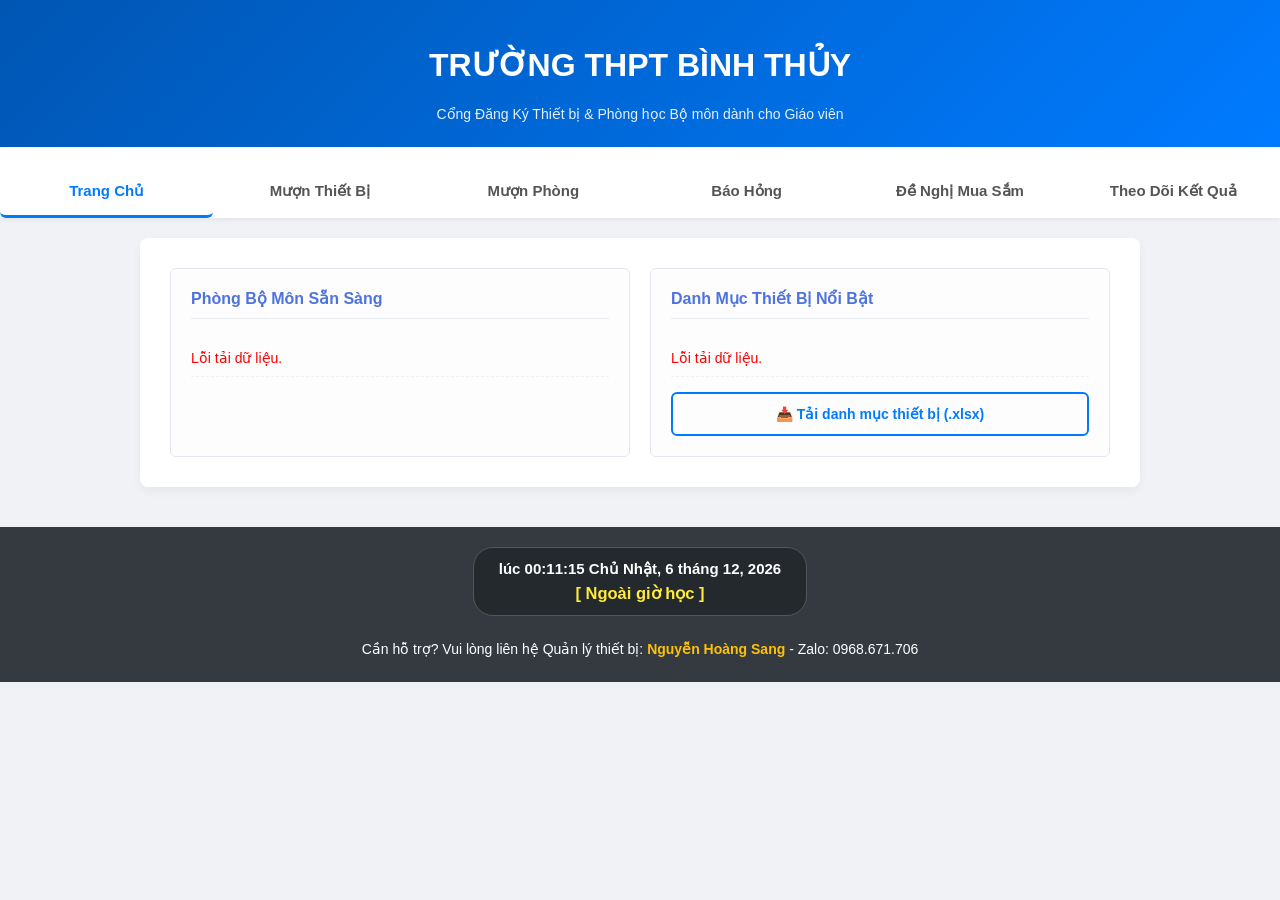
==== Admin.html @ 9c4004c9 "Update Admin.html" ====
<!DOCTYPE html>
<html lang="vi">
<head>
  <meta charset="UTF-8">
  <meta name="viewport" content="width=device-width, initial-scale=1.0">
  <title>Admin - Quản lý Thiết bị THPT Bình Thủy</title>
  <link rel="stylesheet" href="style.css">
  <script>
    if(prompt("Vui lòng nhập mã bảo mật Quản trị viên:") !== "123456") {
        alert("Sai mật khẩu! Đang chuyển hướng về trang Giáo viên...");
        window.location.href = "index.html";
    }
  </script>
</head>
<body style="background-color: #e9ecef;">
  <header class="school-header" style="background: linear-gradient(135deg, #343a40, #1d2124);">
    <h1>TRƯỜNG TRUNG HỌC PHỔ THÔNG BÌNH THỦY</h1>
    <h2>BẢNG ĐIỀU KHIỂN QUẢN TRỊ VIÊN</h2>
    <p>Hệ thống Quản lý Thiết bị & Phòng học - Admin: Nguyễn Hoàng Sang</p>
  </header>

  <nav class="tab-navigation">
    <button class="tab-btn active" onclick="chuyenTab(event, 'trang-chu')">Trang Chủ</button>
    <button class="tab-btn" onclick="chuyenTab(event, 'muon-tb')">Mượn TB</button>
    <button class="tab-btn" onclick="chuyenTab(event, 'muon-phong')">Mượn Phòng</button>
    <button class="tab-btn" onclick="chuyenTab(event, 'bao-hong')">Báo Hỏng</button>
    <button class="tab-btn" onclick="chuyenTab(event, 'mua-sam')">Mua Sắm</button>
    <button class="tab-btn" style="color: #dc3545; font-weight: bold;" onclick="chuyenTab(event, 'ket-qua')">Duyệt Yêu Cầu</button>
    <button class="tab-btn" style="color: #dc3545; font-weight: bold;" onclick="chuyenTab(event, 'quan-ly-kho')">Mở CSDL</button>
  </nav>

  <main class="container" id="admin-panel">
    <div id="trang-chu" class="tab-content active">
      <div class="status-card" style="border-left: 5px solid #ffc107; margin-bottom: 20px; background-color: #fffbeb;">
        <h4 style="color: #d39e00; border-bottom-color: #ffe8a1;">🔔 TỔNG ĐÀI THÔNG BÁO & NHẮC VIỆC</h4>
        <ul id="danh-sach-nhac-viec"><li>Đang tải thông báo...</li></ul>
      </div>
      <div class="dashboard-row">
        <div class="status-card">
          <h4>Phòng Bộ Môn Sẵn Sàng</h4>
          <ul id="danh-sach-phong"><li>Đang đồng bộ dữ liệu...</li></ul>
        </div>
        <div class="status-card">
          <h4>Danh Mục Thiết Bị Nổi Bật</h4>
          <ul id="danh-sach-tb"><li>Đang đồng bộ dữ liệu...</li></ul>
          <div style="display: flex; gap: 10px; margin-top: 15px;">
              <button class="btn-outline" style="flex: 1; margin-top: 0;" onclick="taiDanhMucThietBi()">📥 Tải file .xlsx</button>
              <button class="btn-orange" style="flex: 1; margin-top: 0;" onclick="moTrangTinh()">⚙️ Mở CSDL Gốc</button>
          </div>
        </div>
      </div>
    </div>

     <!-- Tab 2: Mượn TB NÂNG CẤP BỔ SUNG NGÀY TRẢ & BÀI HỌC -->
    <div id="muon-tb" class="tab-content">
      <h3>ĐĂNG KÝ MƯỢN THIẾT BỊ DẠY HỌC</h3>
      <form id="formMuonTB" class="app-form">
        <label>Tên Giáo viên mượn:</label>
        <input type="text" id="gvThietBi" required placeholder="Họ và tên giáo viên">
        
        <label>Tìm & Chọn Thiết bị (Có thể chọn nhiều):</label>
        <div style="display: flex; gap: 5px;">
            <input list="dataTB" id="inputTimTB" placeholder="Gõ tên hoặc mã TB để tìm..." style="flex: 1; margin-top: 0;">
            <datalist id="dataTB"></datalist>
            <button type="button" class="btn-outline" style="margin-top: 0; padding: 12px; width: 80px;" onclick="themThietBiVaoDanhSach()">Thêm</button>
        </div>
        <div id="boxDanhSachTB" style="background: #f8f9fa; border: 1px solid #ccc; padding: 10px; min-height: 45px; margin-top: 10px; border-radius: 6px;">
            <em style="color: #888; font-size: 13px;">Chưa chọn thiết bị nào...</em>
        </div>
        <input type="hidden" id="maTB" required>
        
        <label>Bài học / Nội dung thực hành:</label>
        <input type="text" id="baiHocTB" required placeholder="Ví dụ: Bài 12 - Lực ma sát">
        
        <div style="display: flex; gap: 10px;">
            <div style="flex: 1;">
                <label>Ngày mượn:</label>
                <input type="date" id="ngayMuonTB" required>
            </div>
            <div style="flex: 1;">
                <label>Ngày trả (Dự kiến):</label>
                <input type="date" id="ngayTraTB" required>
            </div>
        </div>
        
        <button type="button" onclick="guiYeuCau('muonThietBi')">Xác Nhận Mượn</button>
      </form>
    </div>

    <!-- Tab 3: Mượn Phòng NÂNG CẤP BỔ SUNG BÀI DẠY -->
    <div id="muon-phong" class="tab-content">
      <h3>ĐĂNG KÝ SỬ DỤNG PHÒNG BỘ MÔN</h3>
      <form id="formMuonPhong" class="app-form">
        <label>Tên Giáo viên sử dụng:</label>
        <input type="text" id="gvPhong" required placeholder="Họ và tên giáo viên">
        
        <label>Phòng chức năng:</label>
        <select id="maPhong" required><option value="">-- Đang tải danh sách phòng... --</option></select>
        
        <label>Bài dạy / Nội dung thực hành:</label>
        <input type="text" id="baiDayPhong" required placeholder="Ví dụ: Thực hành Hóa học 10">
        
        <label>Ngày đăng ký dùng:</label>
        <input type="date" id="ngayDatPhong" required>
        
        <label>Buổi học:</label>
        <select id="buoiHoc"><option value="Sáng">Buổi Sáng</option><option value="Chiều">Buổi Chiều</option></select>
        
        <label>Tiết học trong ngày:</label>
        <input type="text" id="tietHoc" required placeholder="Ví dụ: 1-2 hoặc 4">
        
        <button type="button" class="btn-orange" onclick="guiYeuCau('datPhong')">Xác Nhận Đặt Phòng</button>
      </form>
    </div>

    <!-- Tab 4: Báo Hỏng NÂNG CẤP -->
    <div id="bao-hong" class="tab-content">
      <h3>BÁO CÁO SỰ CỐ THIẾT BỊ / PHÒNG HỌC</h3>
      <form id="formBaoHong" class="app-form">
        <label>Vị trí / Mã thiết bị hỏng (Có thể ghi nhiều):</label>
        <textarea id="viTriSuCo" required placeholder="Ghi mỗi thiết bị một dòng...&#10;Ví dụ:&#10;- Máy tính số 12&#10;- Kính hiển vi bàn 3" rows="3"></textarea>
        <label>Chi tiết tình trạng lỗi (Tương ứng):</label>
        <textarea id="moTaSuCo" required placeholder="- Máy 12: Không lên nguồn&#10;- Kính hiển vi: Bể ống kính" rows="3"></textarea>
        <div style="display: flex; gap: 10px;">
            <button type="button" class="btn-red" style="flex: 1;" onclick="guiYeuCau('baoHong')">Gửi Lên Hệ Thống</button>
            <button type="button" style="flex: 1; background-color: #17a2b8;" onclick="xuatFileWord('baoHong')">📄 Xuất & In Phiếu</button>
        </div>
      </form>
    </div>

    <!-- Tab 5: Mua Sắm NÂNG CẤP -->
    <div id="mua-sam" class="tab-content">
      <h3>ĐỀ XUẤT MUA SẮM VẬT TƯ THIẾT BỊ</h3>
      <form id="formMuaSam" class="app-form">
        <label>Danh sách thiết bị đề xuất mua (Kèm số lượng):</label>
        <textarea id="tenTBMuaSam" required placeholder="Có thể đề xuất nhiều món cùng lúc:&#10;1. Hóa chất NaCl - 2 lọ&#10;2. Ống nghiệm - 10 cái" rows="4"></textarea>
        <input type="hidden" id="soLuongMuaSam" value="Nhiều món (Đã xem chi tiết)">
        <label>Lý do mua sắm chung:</label>
        <textarea id="lyDoMuaSam" required placeholder="Phục vụ bài thực hành nào, khối mấy..." rows="2"></textarea>
        <div style="display: flex; gap: 10px;">
            <button type="button" class="btn-green" style="flex: 1;" onclick="guiYeuCau('muaSam')">Gửi Lên Hệ Thống</button>
            <button type="button" style="flex: 1; background-color: #17a2b8;" onclick="xuatFileWord('muaSam')">📄 Xuất & In Phiếu</button>
        </div>
      </form>
    </div>

    <!-- Tab 6: Duyệt Yêu Cầu -->
    <div id="ket-qua" class="tab-content">
      <h3 style="color: #dc3545;">DANH SÁCH YÊU CẦU CHỜ DUYỆT</h3>
      <div class="table-container">
        <table class="data-table">
          <thead><tr><th>ID</th><th>Giáo Viên</th><th>Loại Yêu Cầu</th><th>Chi Tiết</th><th>Trạng Thái</th><th>Thao Tác</th></tr></thead>
          <tbody id="table-ket-qua-dang-ky"></tbody>
        </table>
      </div>
    </div>

    <!-- Tab 7: Quản lý kho nhanh -->
    <div id="quan-ly-kho" class="tab-content">
      <h3>QUẢN LÝ DỮ LIỆU GỐC (GOOGLE SHEETS)</h3>
      <p>Cập nhật số lượng thiết bị tồn kho hoặc thay đổi trạng thái phòng học tại đây.</p>
      <button class="btn-orange" style="width: auto; padding: 12px 25px;" onclick="moTrangTinh()">Mở CSDL Google Sheets</button>
    </div>
  </main>
  
  <footer class="app-footer">
    <div id="real-time-clock">Đang tải thời gian...</div><p>Trang quản trị nội bộ.</p>
  </footer>
  <script src="script.js"></script>
</body>
</html>
---- style.css ----
body { font-family: 'Segoe UI', Tahoma, Geneva, Verdana, sans-serif; background-color: #f0f2f5; margin: 0; color: #333; }
.container { max-width: 1000px; margin: 20px auto; padding: 0 15px; }

.school-header { background: linear-gradient(135deg, #0056b3, #007bff); color: white; text-align: center; padding: 25px 10px; box-shadow: 0 4px 6px rgba(0,0,0,0.1); }
.school-header h2 { margin: 0; font-size: 26px; }
.school-header h2 { margin: 0; font-size: 20px; }
.school-header p { margin: 5px 0 0; font-size: 14px; opacity: 0.9; }

.tab-navigation { display: flex; justify-content: center; background-color: #fff; box-shadow: 0 2px 4px rgba(0,0,0,0.05); overflow-x: auto; }
.tab-btn { background: none; border: none; padding: 15px 20px; font-size: 15px; color: #555; cursor: pointer; border-bottom: 3px solid transparent; transition: all 0.3s; white-space: nowrap; }
.tab-btn:hover { color: #007bff; background-color: #f8f9fa; }
.tab-btn.active { color: #007bff; border-bottom: 3px solid #007bff; font-weight: bold; }

.tab-content { display: none; background: white; padding: 30px; border-radius: 8px; box-shadow: 0 4px 10px rgba(0,0,0,0.05); margin-top: 15px; }
.tab-content.active { display: block; }

.app-form { max-width: 500px; margin: 0 auto; }
label { display: block; margin-top: 15px; font-weight: 600; font-size: 14px; }
input, select, textarea, button { width: 100%; padding: 12px; margin-top: 6px; border: 1px solid #ccc; border-radius: 6px; box-sizing: border-box; font-size: 14px; font-family: inherit; }

button { background-color: #007bff; color: white; border: none; font-weight: bold; cursor: pointer; margin-top: 20px; transition: 0.3s; }
button:hover { background-color: #0056b3; }
.btn-orange { background-color: #fd7e14; }
.btn-orange:hover { background-color: #e06d0b; }
.btn-red { background-color: #dc3545; }
.btn-red:hover { background-color: #bd2130; }
.btn-green { background-color: #28a745; }
.btn-green:hover { background-color: #218838; }
.btn-outline { background-color: transparent; border: 2px solid #007bff; color: #007bff; margin-top: 15px; }
.btn-outline:hover { background-color: #007bff; color: white; }

.dashboard-row { display: grid; grid-template-columns: repeat(auto-fit, minmax(300px, 1fr)); gap: 20px; }
.status-card { background: #fdfdfd; border: 1px solid #e3e6f0; border-radius: 6px; padding: 20px; }
.status-card h4 { margin-top: 0; color: #4e73df; border-bottom: 1px solid #eaecf4; padding-bottom: 10px; }
.status-card ul { list-style: none; padding: 0; margin: 0; }
.status-card li { padding: 10px 0; border-bottom: 1px dashed #f1f1f1; display: flex; align-items: center; font-size: 14px; }

.table-container { width: 100%; overflow-x: auto; margin-top: 15px; }
.data-table { width: 100%; border-collapse: collapse; font-size: 14px; text-align: left; }
.data-table th, .data-table td { padding: 12px 15px; border: 1px solid #dee2e6; }
.data-table th { background-color: #f8f9fa; font-weight: 600; }

.badge { padding: 3px 8px; border-radius: 4px; font-size: 11px; font-weight: bold; color: white; margin-right: 10px; display: inline-block; }
.badge-green { background-color: #28a745; }
.badge-orange { background-color: #fd7e14; }
.badge-red { background-color: #dc3545; }

.action-btn { padding: 6px 10px; font-size: 12px; border: none; border-radius: 4px; cursor: pointer; color: white; margin: 2px; width: auto; margin-top: 0;}
.btn-duyet { background-color: #28a745; }
.btn-tuchoi { background-color: #dc3545; }

.app-footer { background-color: #343a40; color: white; text-align: center; padding: 20px; margin-top: 40px; font-size: 14px; }
.app-footer p { margin: 5px 0; }
.app-footer strong { color: #ffc107; }
#real-time-clock { margin-bottom: 20px; font-size: 15px; font-weight: bold; background: rgba(0, 0, 0, 0.3); border: 1px solid #555; display: inline-block; padding: 10px 25px; border-radius: 20px; line-height: 1.5; color: #fff;}
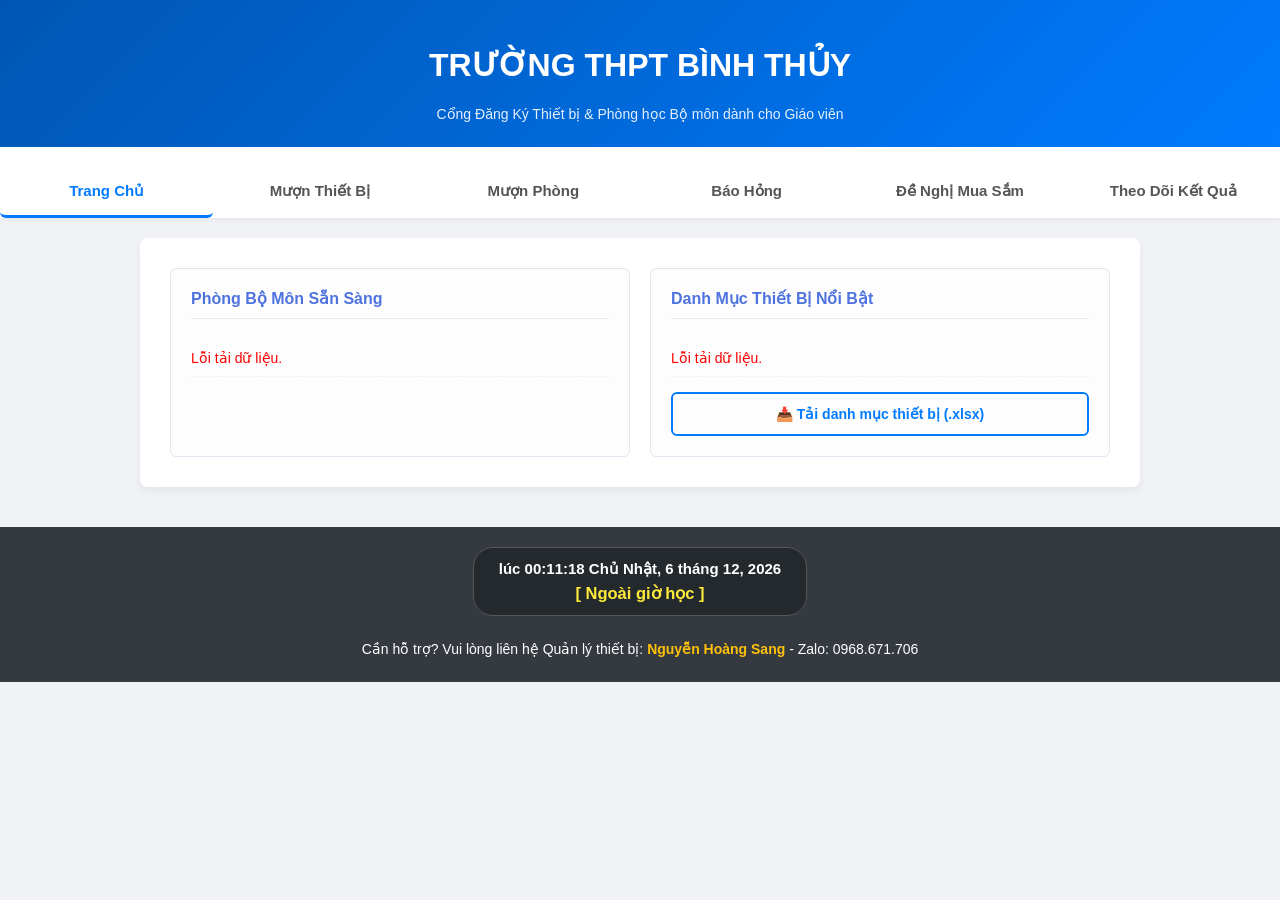
==== commit 5d6269c7: "Update Admin.html" ====
--- a/Admin.html
+++ b/Admin.html
@@ -71,7 +71,8 @@
         
         <label>Bài học / Nội dung thực hành:</label>
         <input type="text" id="baiHocTB" required placeholder="Ví dụ: Bài 12 - Lực ma sát">
-        
+        <label>Lớp dạy:</label>
+        <input type="text" id="lopDayTB" required placeholder="Ví dụ: 10A1, 10A2">
         <div style="display: flex; gap: 10px;">
             <div style="flex: 1;">
                 <label>Ngày mượn:</label>
@@ -99,6 +100,9 @@
         
         <label>Bài dạy / Nội dung thực hành:</label>
         <input type="text" id="baiDayPhong" required placeholder="Ví dụ: Thực hành Hóa học 10">
+        
+        <label>Lớp dạy:</label>
+        <input type="text" id="lopDayPhong" required placeholder="Ví dụ: 11A2">
         
         <label>Ngày đăng ký dùng:</label>
         <input type="date" id="ngayDatPhong" required>
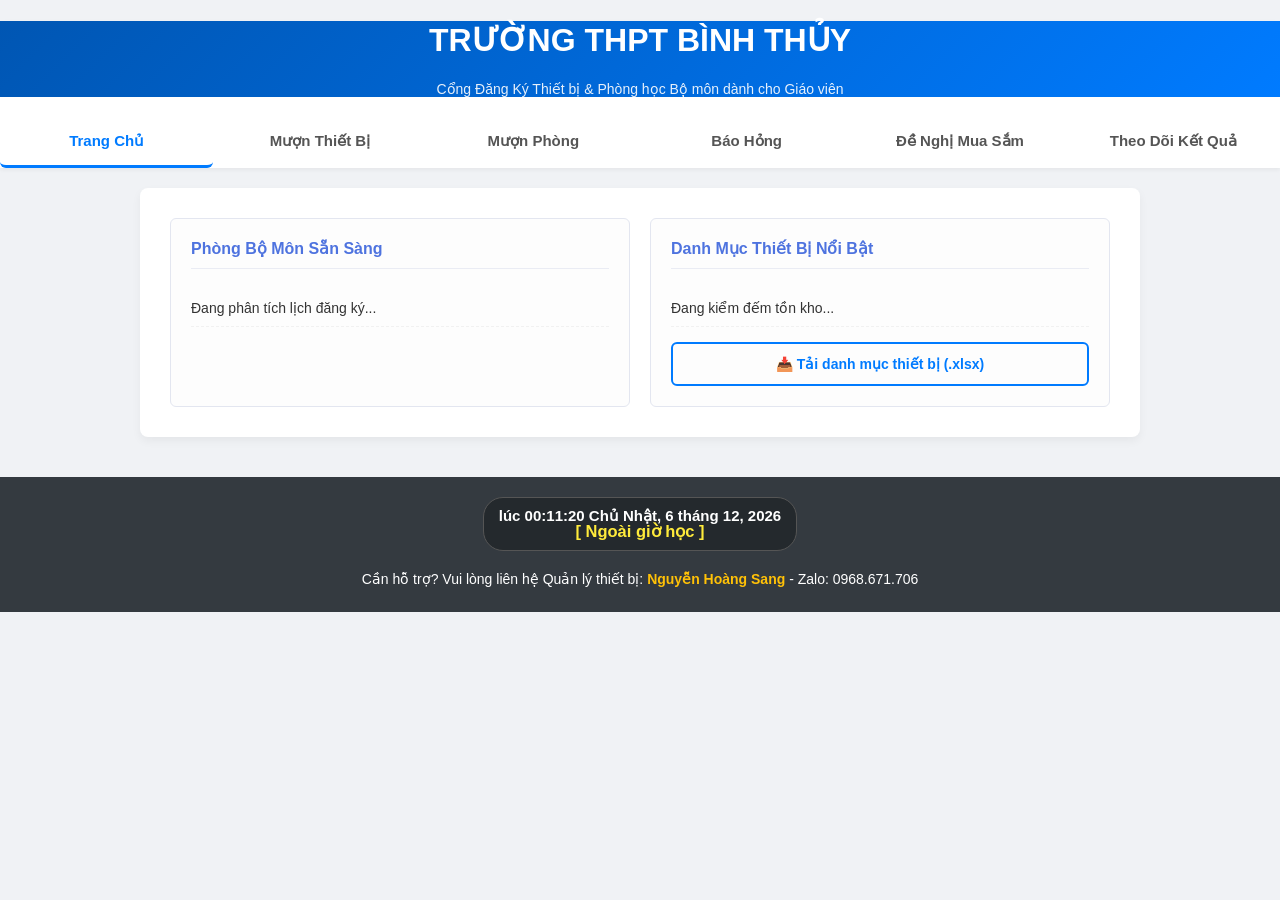
==== commit 1977c360: "Update Admin.html" ====
--- a/Admin.html
+++ b/Admin.html
@@ -14,9 +14,9 @@
 </head>
 <body style="background-color: #e9ecef;">
   <header class="school-header" style="background: linear-gradient(135deg, #343a40, #1d2124);">
-    <h1>TRƯỜNG TRUNG HỌC PHỔ THÔNG BÌNH THỦY</h1>
+    <h1>TRƯỜNG THPT BÌNH THỦY</h1>
     <h2>BẢNG ĐIỀU KHIỂN QUẢN TRỊ VIÊN</h2>
-    <p>Hệ thống Quản lý Thiết bị & Phòng học - Admin: Nguyễn Hoàng Sang</p>
+    <p>Hệ thống Quản lý Thiết bị & Phòng học</p>
   </header>
 
   <nav class="tab-navigation">
@@ -30,11 +30,16 @@
   </nav>
 
   <main class="container" id="admin-panel">
+    
     <div id="trang-chu" class="tab-content active">
+      
       <div class="status-card" style="border-left: 5px solid #ffc107; margin-bottom: 20px; background-color: #fffbeb;">
         <h4 style="color: #d39e00; border-bottom-color: #ffe8a1;">🔔 TỔNG ĐÀI THÔNG BÁO & NHẮC VIỆC</h4>
-        <ul id="danh-sach-nhac-viec"><li>Đang tải thông báo...</li></ul>
+        <ul id="danh-sach-nhac-viec">
+          <li>Đang tải thông báo...</li>
+        </ul>
       </div>
+
       <div class="dashboard-row">
         <div class="status-card">
           <h4>Phòng Bộ Môn Sẵn Sàng</h4>
@@ -51,7 +56,6 @@
       </div>
     </div>
 
-     <!-- Tab 2: Mượn TB NÂNG CẤP BỔ SUNG NGÀY TRẢ & BÀI HỌC -->
     <div id="muon-tb" class="tab-content">
       <h3>ĐĂNG KÝ MƯỢN THIẾT BỊ DẠY HỌC</h3>
       <form id="formMuonTB" class="app-form">
@@ -71,8 +75,10 @@
         
         <label>Bài học / Nội dung thực hành:</label>
         <input type="text" id="baiHocTB" required placeholder="Ví dụ: Bài 12 - Lực ma sát">
+        
         <label>Lớp dạy:</label>
         <input type="text" id="lopDayTB" required placeholder="Ví dụ: 10A1, 10A2">
+        
         <div style="display: flex; gap: 10px;">
             <div style="flex: 1;">
                 <label>Ngày mượn:</label>
@@ -88,7 +94,6 @@
       </form>
     </div>
 
-    <!-- Tab 3: Mượn Phòng NÂNG CẤP BỔ SUNG BÀI DẠY -->
     <div id="muon-phong" class="tab-content">
       <h3>ĐĂNG KÝ SỬ DỤNG PHÒNG BỘ MÔN</h3>
       <form id="formMuonPhong" class="app-form">
@@ -117,7 +122,6 @@
       </form>
     </div>
 
-    <!-- Tab 4: Báo Hỏng NÂNG CẤP -->
     <div id="bao-hong" class="tab-content">
       <h3>BÁO CÁO SỰ CỐ THIẾT BỊ / PHÒNG HỌC</h3>
       <form id="formBaoHong" class="app-form">
@@ -132,7 +136,6 @@
       </form>
     </div>
 
-    <!-- Tab 5: Mua Sắm NÂNG CẤP -->
     <div id="mua-sam" class="tab-content">
       <h3>ĐỀ XUẤT MUA SẮM VẬT TƯ THIẾT BỊ</h3>
       <form id="formMuaSam" class="app-form">
@@ -148,27 +151,36 @@
       </form>
     </div>
 
-    <!-- Tab 6: Duyệt Yêu Cầu -->
     <div id="ket-qua" class="tab-content">
       <h3 style="color: #dc3545;">DANH SÁCH YÊU CẦU CHỜ DUYỆT</h3>
       <div class="table-container">
         <table class="data-table">
-          <thead><tr><th>ID</th><th>Giáo Viên</th><th>Loại Yêu Cầu</th><th>Chi Tiết</th><th>Trạng Thái</th><th>Thao Tác</th></tr></thead>
-          <tbody id="table-ket-qua-dang-ky"></tbody>
+          <thead>
+            <tr>
+              <th>ID</th>
+              <th>Giáo Viên</th>
+              <th>Loại Yêu Cầu</th>
+              <th>Chi Tiết</th>
+              <th>Trạng Thái</th>
+              <th>Thao Tác</th>
+            </tr>
+          </thead>
+          <tbody id="table-ket-qua-dang-ky">
+            </tbody>
         </table>
       </div>
     </div>
 
-    <!-- Tab 7: Quản lý kho nhanh -->
     <div id="quan-ly-kho" class="tab-content">
       <h3>QUẢN LÝ DỮ LIỆU GỐC (GOOGLE SHEETS)</h3>
       <p>Cập nhật số lượng thiết bị tồn kho hoặc thay đổi trạng thái phòng học tại đây.</p>
       <button class="btn-orange" style="width: auto; padding: 12px 25px;" onclick="moTrangTinh()">Mở CSDL Google Sheets</button>
     </div>
   </main>
-  
+
   <footer class="app-footer">
-    <div id="real-time-clock">Đang tải thời gian...</div><p>Trang quản trị nội bộ.</p>
+    <div id="real-time-clock">Đang tải thời gian...</div>
+    <p>Trang quản trị nội bộ.</p>
   </footer>
   <script src="script.js"></script>
 </body>
--- a/style.css
+++ b/style.css
@@ -1,10 +1,10 @@
 body { font-family: 'Segoe UI', Tahoma, Geneva, Verdana, sans-serif; background-color: #f0f2f5; margin: 0; color: #333; }
 .container { max-width: 1000px; margin: 20px auto; padding: 0 15px; }
 
-.school-header { background: linear-gradient(135deg, #0056b3, #007bff); color: white; text-align: center; padding: 25px 10px; box-shadow: 0 4px 6px rgba(0,0,0,0.1); }
+.school-header { background: linear-gradient(135deg, #0056b3, #007bff); color: white; text-align: center; padding: 15x 10px; box-shadow: 0 4px 6px rgba(0,0,0,0.1); }
 .school-header h2 { margin: 0; font-size: 26px; }
 .school-header h2 { margin: 0; font-size: 20px; }
-.school-header p { margin: 5px 0 0; font-size: 14px; opacity: 0.9; }
+.school-header p { margin: 4px 0 0; font-size: 14px; opacity: 0.9; }
 
 .tab-navigation { display: flex; justify-content: center; background-color: #fff; box-shadow: 0 2px 4px rgba(0,0,0,0.05); overflow-x: auto; }
 .tab-btn { background: none; border: none; padding: 15px 20px; font-size: 15px; color: #555; cursor: pointer; border-bottom: 3px solid transparent; transition: all 0.3s; white-space: nowrap; }
@@ -52,4 +52,4 @@
 .app-footer { background-color: #343a40; color: white; text-align: center; padding: 20px; margin-top: 40px; font-size: 14px; }
 .app-footer p { margin: 5px 0; }
 .app-footer strong { color: #ffc107; }
-#real-time-clock { margin-bottom: 20px; font-size: 15px; font-weight: bold; background: rgba(0, 0, 0, 0.3); border: 1px solid #555; display: inline-block; padding: 10px 25px; border-radius: 20px; line-height: 1.5; color: #fff;}
+#real-time-clock { margin-bottom: 15px; font-size: 15px; font-weight: bold; background: rgba(0, 0, 0, 0.3); border: 0.5px solid #555; display: inline-block; padding: 10px 15px; border-radius: 20px; line-height: 1; color: #fff;}
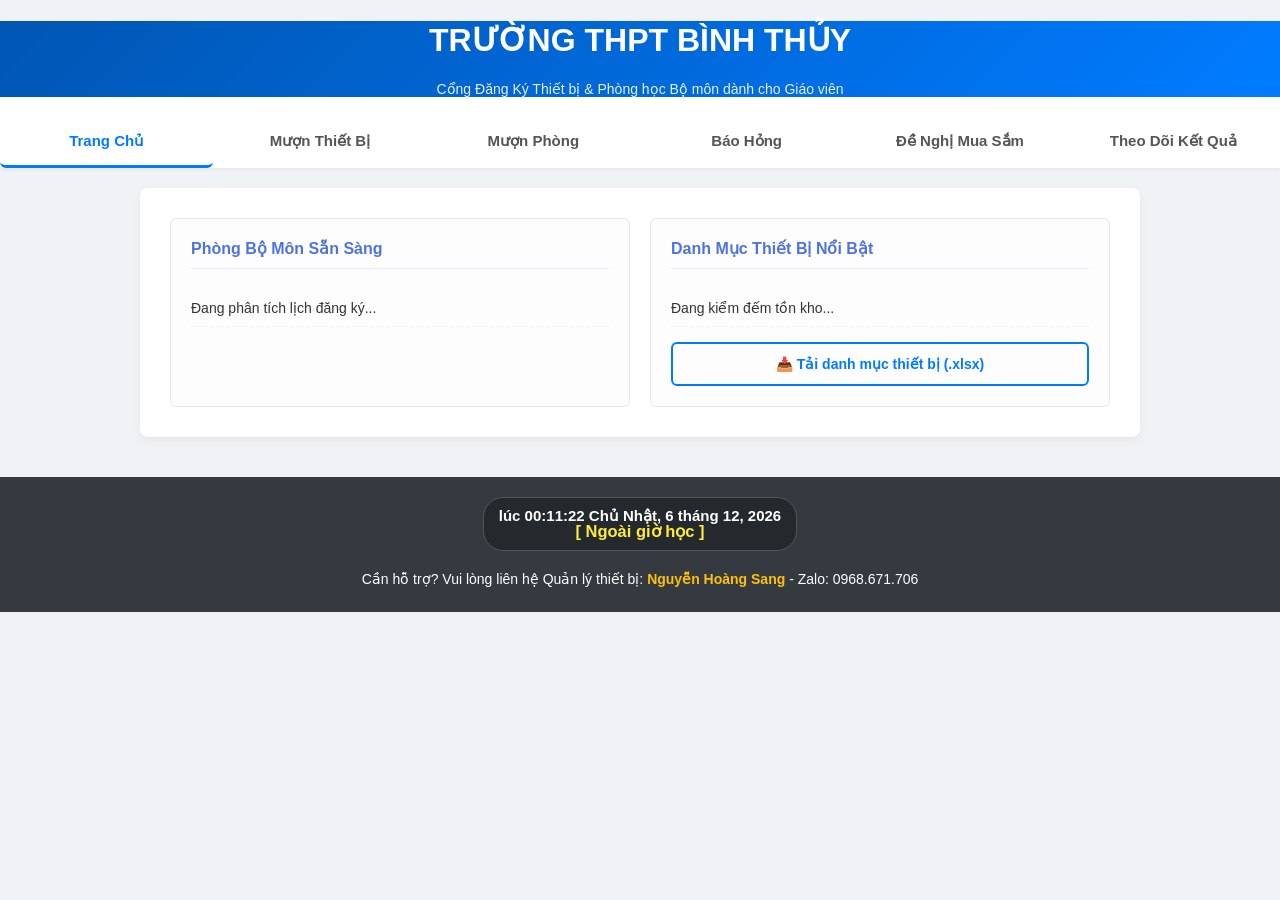
==== commit 4f877c2d: "Update Admin.html" ====
--- a/Admin.html
+++ b/Admin.html
@@ -33,8 +33,8 @@
     
     <div id="trang-chu" class="tab-content active">
       
-      <div class="status-card" style="border-left: 5px solid #ffc107; margin-bottom: 20px; background-color: #fffbeb;">
-        <h4 style="color: #d39e00; border-bottom-color: #ffe8a1;">🔔 TỔNG ĐÀI THÔNG BÁO & NHẮC VIỆC</h4>
+      <div class="status-card" style="border-left: 5px solid #ffc107; margin-bottom: 15px; background-color: #fffbeb;">
+        <h4 style="color: #d39e00; border-bottom-color: #ffe8a1;">🔔 THÔNG BÁO & NHẮC VIỆC</h4>
         <ul id="danh-sach-nhac-viec">
           <li>Đang tải thông báo...</li>
         </ul>
@@ -88,13 +88,12 @@
                 <label>Ngày trả (Dự kiến):</label>
                 <input type="date" id="ngayTraTB" required>
             </div>
-        </div>
-        
+        </div> 
         <button type="button" onclick="guiYeuCau('muonThietBi')">Xác Nhận Mượn</button>
       </form>
     </div>
-
     <div id="muon-phong" class="tab-content">
+     
       <h3>ĐĂNG KÝ SỬ DỤNG PHÒNG BỘ MÔN</h3>
       <form id="formMuonPhong" class="app-form">
         <label>Tên Giáo viên sử dụng:</label>
@@ -137,6 +136,7 @@
     </div>
 
     <div id="mua-sam" class="tab-content">
+     
       <h3>ĐỀ XUẤT MUA SẮM VẬT TƯ THIẾT BỊ</h3>
       <form id="formMuaSam" class="app-form">
         <label>Danh sách thiết bị đề xuất mua (Kèm số lượng):</label>
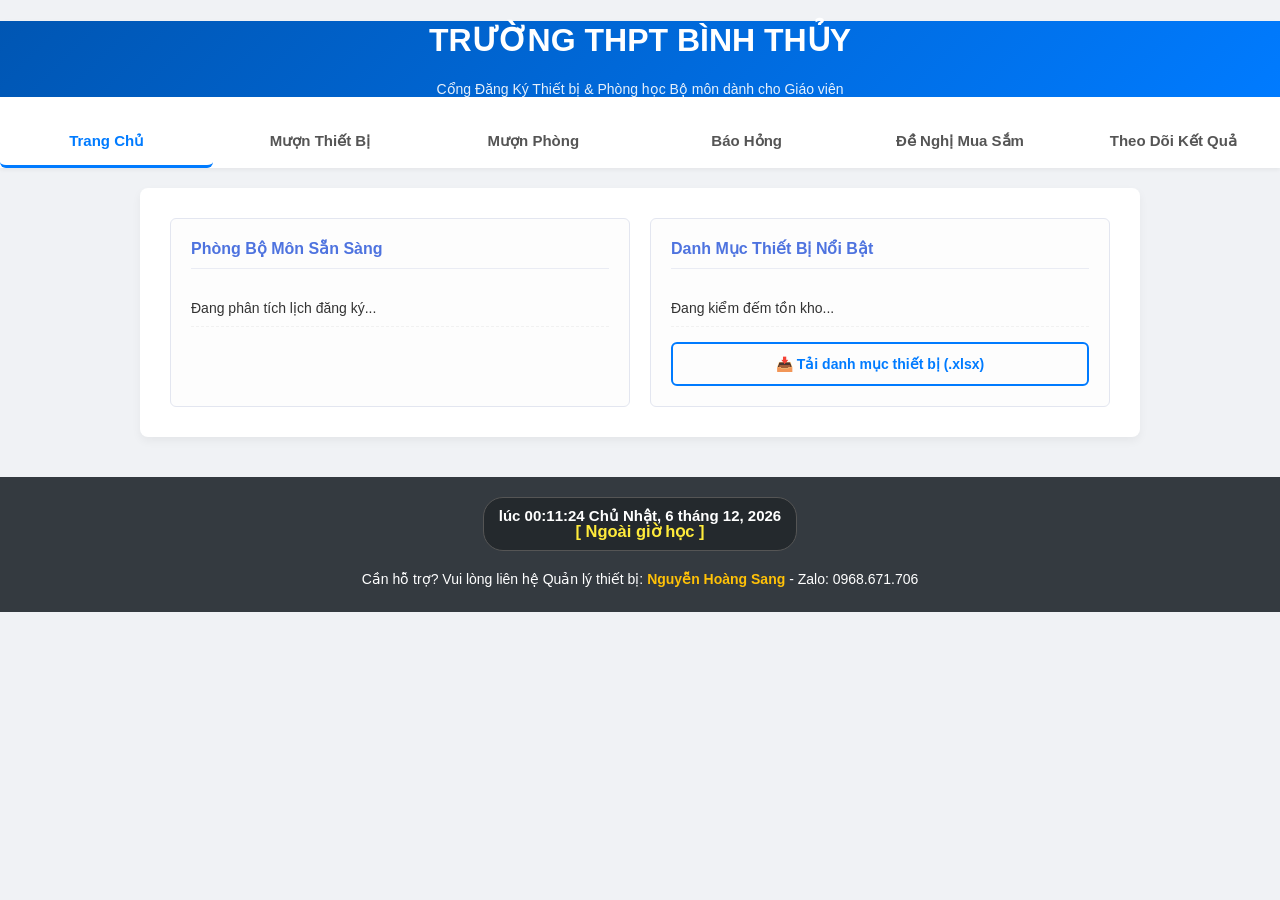
==== commit c6a83b59: "Update Admin.html" ====
--- a/Admin.html
+++ b/Admin.html
@@ -11,6 +11,19 @@
         window.location.href = "index.html";
     }
   </script>
+  <style>
+  /* Ép khung chọn ngày hiển thị chuẩn Việt Nam (dd/mm/yyyy) trên Chrome/Edge */
+  input[type="date"] {
+    position: relative;
+  }
+  input[type="date"]::-webkit-calendar-picker-indicator {
+    background: transparent; bottom: 0;
+    color: transparent; cursor: pointer;
+    height: auto; left: 0;
+    position: absolute;
+    right: 0; top: 0; width: auto;
+  }
+</style>
 </head>
 <body style="background-color: #e9ecef;">
   <header class="school-header" style="background: linear-gradient(135deg, #343a40, #1d2124);">
@@ -62,11 +75,13 @@
         <label>Tên Giáo viên mượn:</label>
         <input type="text" id="gvThietBi" required placeholder="Họ và tên giáo viên">
         
-        <label>Tìm & Chọn Thiết bị (Có thể chọn nhiều):</label>
+      <label>Tìm & Chọn Thiết bị và Số lượng:</label>
         <div style="display: flex; gap: 5px;">
-            <input list="dataTB" id="inputTimTB" placeholder="Gõ tên hoặc mã TB để tìm..." style="flex: 1; margin-top: 0;">
+            <input list="dataTB" id="inputTimTB" placeholder="Gõ tên hoặc mã TB..." style="flex: 2; margin-top: 0;">
             <datalist id="dataTB"></datalist>
-            <button type="button" class="btn-outline" style="margin-top: 0; padding: 12px; width: 80px;" onclick="themThietBiVaoDanhSach()">Thêm</button>
+            <!-- Ô nhập số lượng -->
+            <input type="number" id="inputSoLuongTB" value="1" min="1" max="100" style="flex: 1; margin-top: 0; text-align: center;" title="Số lượng mượn">
+            <button type="button" class="btn-outline" style="margin-top: 0; padding: 12px; width: 70px;" onclick="themThietBiVaoDanhSach()">Thêm</button>
         </div>
         <div id="boxDanhSachTB" style="background: #f8f9fa; border: 1px solid #ccc; padding: 10px; min-height: 45px; margin-top: 10px; border-radius: 6px;">
             <em style="color: #888; font-size: 13px;">Chưa chọn thiết bị nào...</em>
@@ -80,15 +95,15 @@
         <input type="text" id="lopDayTB" required placeholder="Ví dụ: 10A1, 10A2">
         
         <div style="display: flex; gap: 10px;">
-            <div style="flex: 1;">
-                <label>Ngày mượn:</label>
-                <input type="date" id="ngayMuonTB" required>
-            </div>
-            <div style="flex: 1;">
-                <label>Ngày trả (Dự kiến):</label>
-                <input type="date" id="ngayTraTB" required>
-            </div>
-        </div> 
+    <div style="flex: 1;">
+        <label>Ngày mượn:</label>
+        <input type="date" id="ngayMuonTB" required data-date-format="DD/MM/YYYY">
+    </div>
+    <div style="flex: 1;">
+        <label>Ngày trả (Dự kiến):</label>
+        <input type="date" id="ngayTraTB" required data-date-format="DD/MM/YYYY">
+    </div>
+    </div>
         <button type="button" onclick="guiYeuCau('muonThietBi')">Xác Nhận Mượn</button>
       </form>
     </div>
@@ -109,7 +124,7 @@
         <input type="text" id="lopDayPhong" required placeholder="Ví dụ: 11A2">
         
         <label>Ngày đăng ký dùng:</label>
-        <input type="date" id="ngayDatPhong" required>
+        <input type="date" id="ngayDatPhong" required data-date-format="DD/MM/YYYY">
         
         <label>Buổi học:</label>
         <select id="buoiHoc"><option value="Sáng">Buổi Sáng</option><option value="Chiều">Buổi Chiều</option></select>
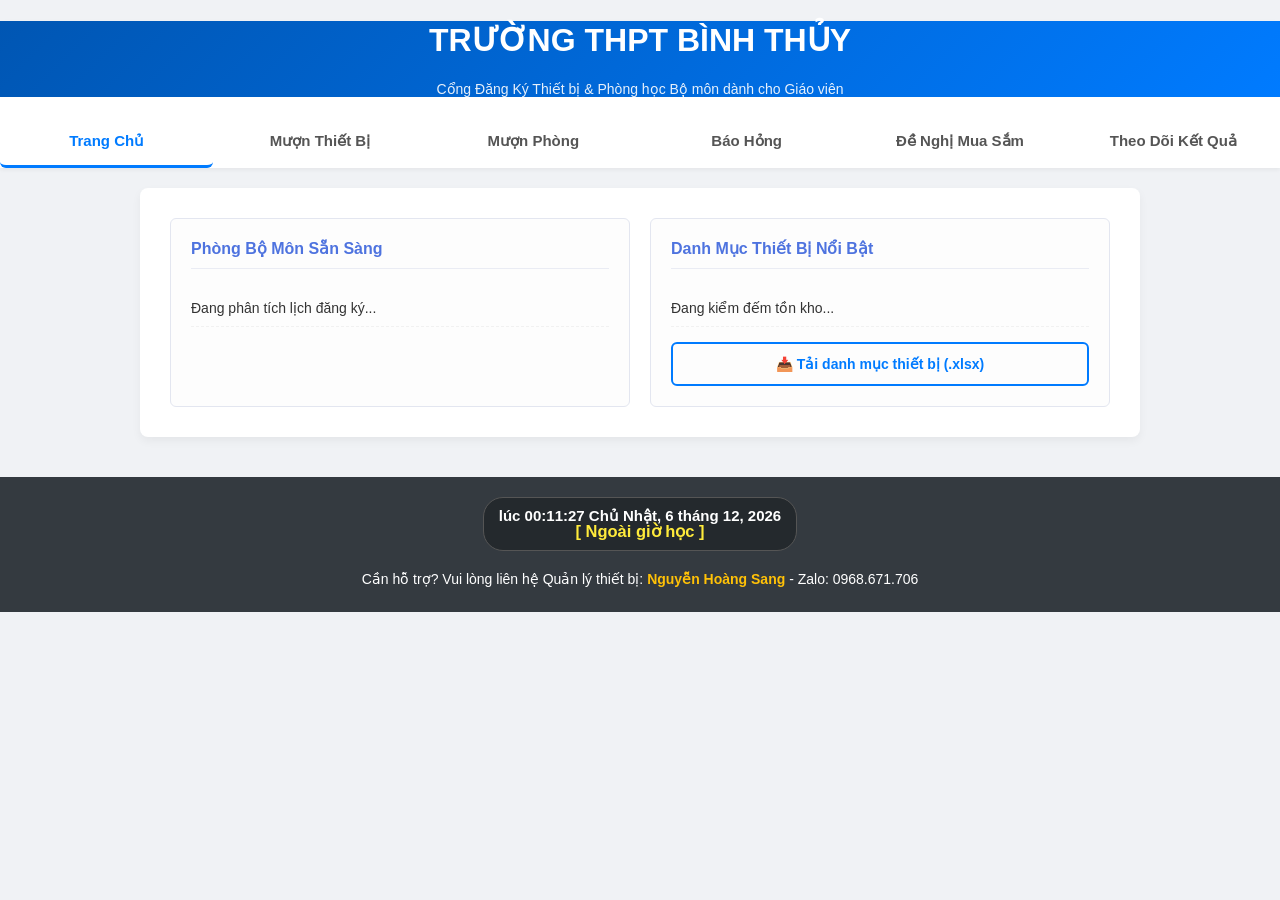
==== commit 4053d5c9: "Update Admin.html" ====
--- a/Admin.html
+++ b/Admin.html
@@ -11,19 +11,6 @@
         window.location.href = "index.html";
     }
   </script>
-  <style>
-  /* Ép khung chọn ngày hiển thị chuẩn Việt Nam (dd/mm/yyyy) trên Chrome/Edge */
-  input[type="date"] {
-    position: relative;
-  }
-  input[type="date"]::-webkit-calendar-picker-indicator {
-    background: transparent; bottom: 0;
-    color: transparent; cursor: pointer;
-    height: auto; left: 0;
-    position: absolute;
-    right: 0; top: 0; width: auto;
-  }
-</style>
 </head>
 <body style="background-color: #e9ecef;">
   <header class="school-header" style="background: linear-gradient(135deg, #343a40, #1d2124);">
@@ -38,21 +25,19 @@
     <button class="tab-btn" onclick="chuyenTab(event, 'muon-phong')">Mượn Phòng</button>
     <button class="tab-btn" onclick="chuyenTab(event, 'bao-hong')">Báo Hỏng</button>
     <button class="tab-btn" onclick="chuyenTab(event, 'mua-sam')">Mua Sắm</button>
-    <button class="tab-btn" style="color: #dc3545; font-weight: bold;" onclick="chuyenTab(event, 'ket-qua')">Duyệt Yêu Cầu</button>
-    <button class="tab-btn" style="color: #dc3545; font-weight: bold;" onclick="chuyenTab(event, 'quan-ly-kho')">Mở CSDL</button>
+    <button class="tab-btn" style="color: #dc3545; font-weight: bold;" onclick="chuyenTab(event, 'duyet-tb')">✅ Duyệt Mượn TB</button>
+    <button class="tab-btn" style="color: #0056b3; font-weight: bold;" onclick="chuyenTab(event, 'duyet-phong')">✅ Duyệt Mượn Phòng</button>
+    <button class="tab-btn" onclick="chuyenTab(event, 'quan-ly-kho')">Mở CSDL</button>
   </nav>
 
   <main class="container" id="admin-panel">
     
+    <!-- Tab 1: Trang Chủ -->
     <div id="trang-chu" class="tab-content active">
-      
-      <div class="status-card" style="border-left: 5px solid #ffc107; margin-bottom: 15px; background-color: #fffbeb;">
-        <h4 style="color: #d39e00; border-bottom-color: #ffe8a1;">🔔 THÔNG BÁO & NHẮC VIỆC</h4>
-        <ul id="danh-sach-nhac-viec">
-          <li>Đang tải thông báo...</li>
-        </ul>
-      </div>
-
+      <div class="status-card" style="border-left: 5px solid #ffc107; margin-bottom: 20px; background-color: #fffbeb;">
+        <h4 style="color: #d39e00;">🔔 TỔNG ĐÀI THÔNG BÁO & NHẮC VIỆC</h4>
+        <ul id="danh-sach-nhac-viec"><li>Đang tải thông báo...</li></ul>
+      </div>
       <div class="dashboard-row">
         <div class="status-card">
           <h4>Phòng Bộ Môn Sẵn Sàng</h4>
@@ -69,18 +54,18 @@
       </div>
     </div>
 
+    <!-- Tab 2: Mượn TB -->
     <div id="muon-tb" class="tab-content">
       <h3>ĐĂNG KÝ MƯỢN THIẾT BỊ DẠY HỌC</h3>
       <form id="formMuonTB" class="app-form">
         <label>Tên Giáo viên mượn:</label>
         <input type="text" id="gvThietBi" required placeholder="Họ và tên giáo viên">
         
-      <label>Tìm & Chọn Thiết bị và Số lượng:</label>
+        <label>Tìm & Chọn Thiết bị và Số lượng:</label>
         <div style="display: flex; gap: 5px;">
             <input list="dataTB" id="inputTimTB" placeholder="Gõ tên hoặc mã TB..." style="flex: 2; margin-top: 0;">
             <datalist id="dataTB"></datalist>
-            <!-- Ô nhập số lượng -->
-            <input type="number" id="inputSoLuongTB" value="1" min="1" max="100" style="flex: 1; margin-top: 0; text-align: center;" title="Số lượng mượn">
+            <input type="number" id="inputSoLuongTB" value="1" min="1" max="100" style="flex: 1; margin-top: 0; text-align: center;">
             <button type="button" class="btn-outline" style="margin-top: 0; padding: 12px; width: 70px;" onclick="themThietBiVaoDanhSach()">Thêm</button>
         </div>
         <div id="boxDanhSachTB" style="background: #f8f9fa; border: 1px solid #ccc; padding: 10px; min-height: 45px; margin-top: 10px; border-radius: 6px;">
@@ -95,20 +80,15 @@
         <input type="text" id="lopDayTB" required placeholder="Ví dụ: 10A1, 10A2">
         
         <div style="display: flex; gap: 10px;">
-    <div style="flex: 1;">
-        <label>Ngày mượn:</label>
-        <input type="date" id="ngayMuonTB" required data-date-format="DD/MM/YYYY">
-    </div>
-    <div style="flex: 1;">
-        <label>Ngày trả (Dự kiến):</label>
-        <input type="date" id="ngayTraTB" required data-date-format="DD/MM/YYYY">
-    </div>
-    </div>
+            <div style="flex: 1;"><label>Ngày mượn:</label><input type="date" id="ngayMuonTB" required></div>
+            <div style="flex: 1;"><label>Ngày trả (Dự kiến):</label><input type="date" id="ngayTraTB" required></div>
+        </div>
         <button type="button" onclick="guiYeuCau('muonThietBi')">Xác Nhận Mượn</button>
       </form>
     </div>
+
+    <!-- Tab 3: Mượn Phòng -->
     <div id="muon-phong" class="tab-content">
-     
       <h3>ĐĂNG KÝ SỬ DỤNG PHÒNG BỘ MÔN</h3>
       <form id="formMuonPhong" class="app-form">
         <label>Tên Giáo viên sử dụng:</label>
@@ -124,7 +104,7 @@
         <input type="text" id="lopDayPhong" required placeholder="Ví dụ: 11A2">
         
         <label>Ngày đăng ký dùng:</label>
-        <input type="date" id="ngayDatPhong" required data-date-format="DD/MM/YYYY">
+        <input type="date" id="ngayDatPhong" required>
         
         <label>Buổi học:</label>
         <select id="buoiHoc"><option value="Sáng">Buổi Sáng</option><option value="Chiều">Buổi Chiều</option></select>
@@ -136,59 +116,80 @@
       </form>
     </div>
 
+    <!-- Tab 4: Báo Hỏng -->
     <div id="bao-hong" class="tab-content">
       <h3>BÁO CÁO SỰ CỐ THIẾT BỊ / PHÒNG HỌC</h3>
       <form id="formBaoHong" class="app-form">
-        <label>Vị trí / Mã thiết bị hỏng (Có thể ghi nhiều):</label>
-        <textarea id="viTriSuCo" required placeholder="Ghi mỗi thiết bị một dòng...&#10;Ví dụ:&#10;- Máy tính số 12&#10;- Kính hiển vi bàn 3" rows="3"></textarea>
-        <label>Chi tiết tình trạng lỗi (Tương ứng):</label>
-        <textarea id="moTaSuCo" required placeholder="- Máy 12: Không lên nguồn&#10;- Kính hiển vi: Bể ống kính" rows="3"></textarea>
-        <div style="display: flex; gap: 10px;">
-            <button type="button" class="btn-red" style="flex: 1;" onclick="guiYeuCau('baoHong')">Gửi Lên Hệ Thống</button>
-            <button type="button" style="flex: 1; background-color: #17a2b8;" onclick="xuatFileWord('baoHong')">📄 Xuất & In Phiếu</button>
-        </div>
-      </form>
-    </div>
-
+        <textarea id="viTriSuCo" required placeholder="Vị trí thiết bị hỏng..." rows="3"></textarea>
+        <textarea id="moTaSuCo" required placeholder="Chi tiết lỗi..." rows="3"></textarea>
+        <button type="button" class="btn-red" onclick="guiYeuCau('baoHong')">Gửi Lên Hệ Thống</button>
+      </form>
+    </div>
+
+    <!-- Tab 5: Mua Sắm -->
     <div id="mua-sam" class="tab-content">
-     
       <h3>ĐỀ XUẤT MUA SẮM VẬT TƯ THIẾT BỊ</h3>
       <form id="formMuaSam" class="app-form">
-        <label>Danh sách thiết bị đề xuất mua (Kèm số lượng):</label>
-        <textarea id="tenTBMuaSam" required placeholder="Có thể đề xuất nhiều món cùng lúc:&#10;1. Hóa chất NaCl - 2 lọ&#10;2. Ống nghiệm - 10 cái" rows="4"></textarea>
-        <input type="hidden" id="soLuongMuaSam" value="Nhiều món (Đã xem chi tiết)">
-        <label>Lý do mua sắm chung:</label>
-        <textarea id="lyDoMuaSam" required placeholder="Phục vụ bài thực hành nào, khối mấy..." rows="2"></textarea>
-        <div style="display: flex; gap: 10px;">
-            <button type="button" class="btn-green" style="flex: 1;" onclick="guiYeuCau('muaSam')">Gửi Lên Hệ Thống</button>
-            <button type="button" style="flex: 1; background-color: #17a2b8;" onclick="xuatFileWord('muaSam')">📄 Xuất & In Phiếu</button>
-        </div>
-      </form>
-    </div>
-
-    <div id="ket-qua" class="tab-content">
-      <h3 style="color: #dc3545;">DANH SÁCH YÊU CẦU CHỜ DUYỆT</h3>
+        <textarea id="tenTBMuaSam" required placeholder="Danh sách đề xuất..." rows="4"></textarea>
+        <input type="hidden" id="soLuongMuaSam" value="Nhiều món">
+        <textarea id="lyDoMuaSam" required placeholder="Lý do mua sắm..." rows="2"></textarea>
+        <button type="button" class="btn-green" onclick="guiYeuCau('muaSam')">Gửi Lên Hệ Thống</button>
+      </form>
+    </div>
+
+    <!-- TAB 6: DUYỆT MƯỢN THIẾT BỊ (CÓ LỌC THEO THÁNG) -->
+    <div id="duyet-tb" class="tab-content">
+      <div style="display: flex; justify-content: space-between; align-items: center; margin-bottom: 15px;">
+        <h3 style="color: #dc3545; margin: 0;">QUẢN LÝ & DUYỆT MƯỢN THIẾT BỊ</h3>
+        <div>
+          <label style="font-weight: bold; margin-right: 5px;">Lọc theo tháng:</label>
+          <input type="month" id="filterThangTB" onchange="taiBangDuyetTB()" style="padding: 6px; border-radius: 5px; border: 1px solid #ccc;">
+        </div>
+      </div>
       <div class="table-container">
         <table class="data-table">
           <thead>
             <tr>
               <th>ID</th>
               <th>Giáo Viên</th>
-              <th>Loại Yêu Cầu</th>
-              <th>Chi Tiết</th>
+              <th>Chi Tiết (Thiết Bị / Bài / Lớp / Ngày)</th>
               <th>Trạng Thái</th>
               <th>Thao Tác</th>
             </tr>
           </thead>
-          <tbody id="table-ket-qua-dang-ky">
-            </tbody>
+          <tbody id="table-duyet-tb"></tbody>
         </table>
       </div>
     </div>
 
+    <!-- TAB 7: DUYỆT MƯỢN PHÒNG (CÓ LỌC THEO THÁNG) -->
+    <div id="duyet-phong" class="tab-content">
+      <div style="display: flex; justify-content: space-between; align-items: center; margin-bottom: 15px;">
+        <h3 style="color: #0056b3; margin: 0;">QUẢN LÝ & DUYỆT ĐẶT PHÒNG BỘ MÔN</h3>
+        <div>
+          <label style="font-weight: bold; margin-right: 5px;">Lọc theo tháng:</label>
+          <input type="month" id="filterThangPhong" onchange="taiBangDuyetPhong()" style="padding: 6px; border-radius: 5px; border: 1px solid #ccc;">
+        </div>
+      </div>
+      <div class="table-container">
+        <table class="data-table">
+          <thead>
+            <tr>
+              <th>ID</th>
+              <th>Giáo Viên</th>
+              <th>Chi Tiết (Phòng / Bài / Lớp / Ngày / Tiết)</th>
+              <th>Trạng Thái</th>
+              <th>Thao Tác</th>
+            </tr>
+          </thead>
+          <tbody id="table-duyet-phong"></tbody>
+        </table>
+      </div>
+    </div>
+
+    <!-- Tab 8: Quản lý kho -->
     <div id="quan-ly-kho" class="tab-content">
       <h3>QUẢN LÝ DỮ LIỆU GỐC (GOOGLE SHEETS)</h3>
-      <p>Cập nhật số lượng thiết bị tồn kho hoặc thay đổi trạng thái phòng học tại đây.</p>
       <button class="btn-orange" style="width: auto; padding: 12px 25px;" onclick="moTrangTinh()">Mở CSDL Google Sheets</button>
     </div>
   </main>
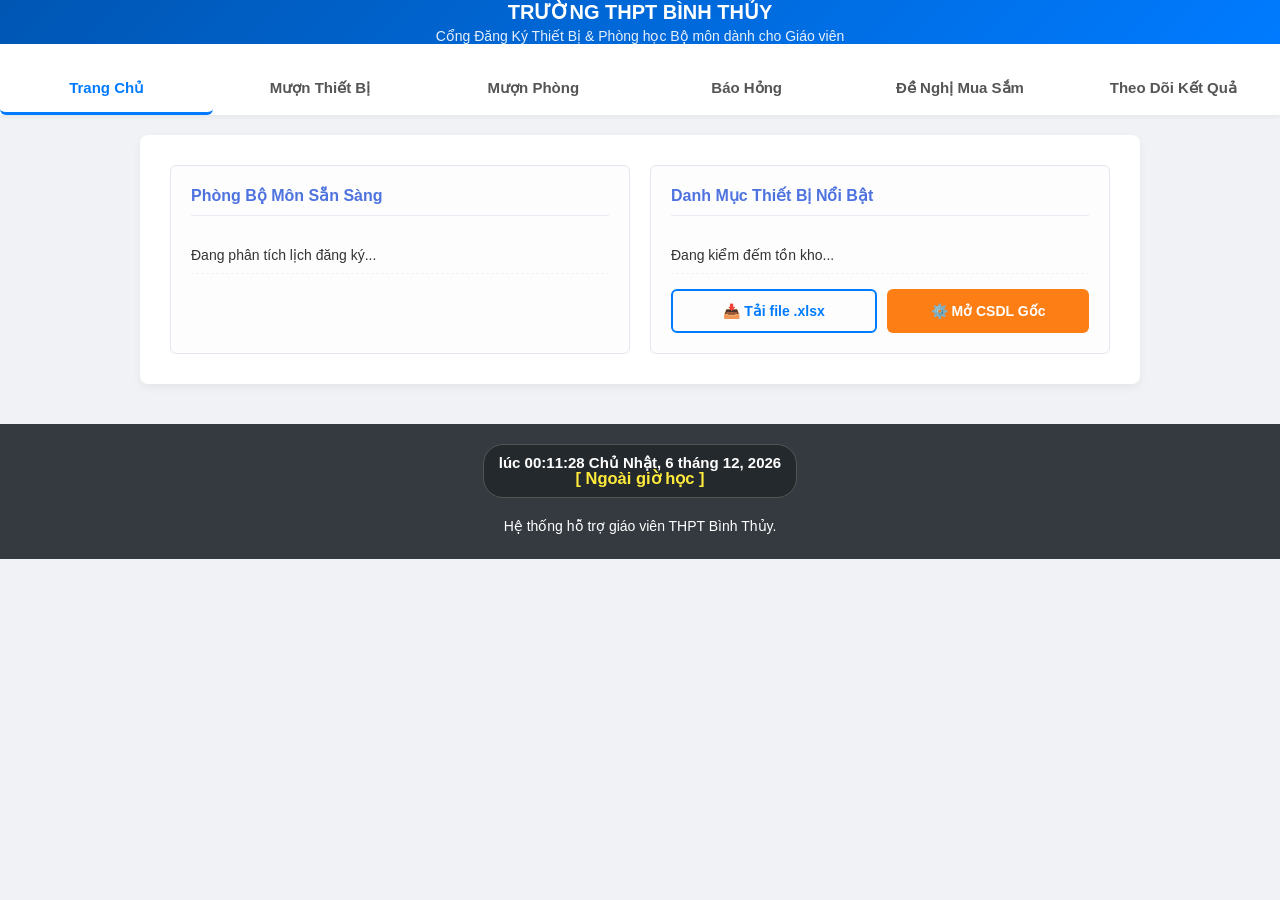
==== commit 9de782b1: "Update Admin.html" ====
--- a/Admin.html
+++ b/Admin.html
@@ -14,7 +14,6 @@
 </head>
 <body style="background-color: #e9ecef;">
   <header class="school-header" style="background: linear-gradient(135deg, #343a40, #1d2124);">
-    <h1>TRƯỜNG THPT BÌNH THỦY</h1>
     <h2>BẢNG ĐIỀU KHIỂN QUẢN TRỊ VIÊN</h2>
     <p>Hệ thống Quản lý Thiết bị & Phòng học</p>
   </header>
@@ -32,7 +31,7 @@
 
   <main class="container" id="admin-panel">
     
-    <!-- Tab 1: Trang Chủ -->
+    <!-- Trang Chủ & Nhắc việc -->
     <div id="trang-chu" class="tab-content active">
       <div class="status-card" style="border-left: 5px solid #ffc107; margin-bottom: 20px; background-color: #fffbeb;">
         <h4 style="color: #d39e00;">🔔 TỔNG ĐÀI THÔNG BÁO & NHẮC VIỆC</h4>
@@ -54,13 +53,22 @@
       </div>
     </div>
 
-    <!-- Tab 2: Mượn TB -->
+    <!-- Mượn TB -->
     <div id="muon-tb" class="tab-content">
       <h3>ĐĂNG KÝ MƯỢN THIẾT BỊ DẠY HỌC</h3>
       <form id="formMuonTB" class="app-form">
         <label>Tên Giáo viên mượn:</label>
         <input type="text" id="gvThietBi" required placeholder="Họ và tên giáo viên">
         
+        <label>Chọn Phòng / Bộ môn chuyên môn:</label>
+        <select id="chonBoMon" onchange="locThietBiTheoPhong()" style="margin-bottom: 10px; padding: 10px; width: 100%; border-radius: 5px; border: 1px solid #ccc;">
+            <option value="">-- Tất cả các thiết bị --</option>
+            <option value="Vật Lý">Phòng / Môn Vật Lý</option>
+            <option value="Hóa Học">Phòng / Môn Hóa Học</option>
+            <option value="Sinh Học">Phòng / Môn Sinh Học</option>
+            <option value="Tin Học">Phòng / Môn Tin Học / Công Nghệ</option>
+        </select>
+
         <label>Tìm & Chọn Thiết bị và Số lượng:</label>
         <div style="display: flex; gap: 5px;">
             <input list="dataTB" id="inputTimTB" placeholder="Gõ tên hoặc mã TB..." style="flex: 2; margin-top: 0;">
@@ -87,7 +95,7 @@
       </form>
     </div>
 
-    <!-- Tab 3: Mượn Phòng -->
+    <!-- Mượn Phòng -->
     <div id="muon-phong" class="tab-content">
       <h3>ĐĂNG KÝ SỬ DỤNG PHÒNG BỘ MÔN</h3>
       <form id="formMuonPhong" class="app-form">
@@ -116,7 +124,7 @@
       </form>
     </div>
 
-    <!-- Tab 4: Báo Hỏng -->
+    <!-- Báo Hỏng -->
     <div id="bao-hong" class="tab-content">
       <h3>BÁO CÁO SỰ CỐ THIẾT BỊ / PHÒNG HỌC</h3>
       <form id="formBaoHong" class="app-form">
@@ -126,7 +134,7 @@
       </form>
     </div>
 
-    <!-- Tab 5: Mua Sắm -->
+    <!-- Mua Sắm -->
     <div id="mua-sam" class="tab-content">
       <h3>ĐỀ XUẤT MUA SẮM VẬT TƯ THIẾT BỊ</h3>
       <form id="formMuaSam" class="app-form">
@@ -137,7 +145,7 @@
       </form>
     </div>
 
-    <!-- TAB 6: DUYỆT MƯỢN THIẾT BỊ (CÓ LỌC THEO THÁNG) -->
+    <!-- Duyệt Mượn TB (Có lọc tháng) -->
     <div id="duyet-tb" class="tab-content">
       <div style="display: flex; justify-content: space-between; align-items: center; margin-bottom: 15px;">
         <h3 style="color: #dc3545; margin: 0;">QUẢN LÝ & DUYỆT MƯỢN THIẾT BỊ</h3>
@@ -149,20 +157,14 @@
       <div class="table-container">
         <table class="data-table">
           <thead>
-            <tr>
-              <th>ID</th>
-              <th>Giáo Viên</th>
-              <th>Chi Tiết (Thiết Bị / Bài / Lớp / Ngày)</th>
-              <th>Trạng Thái</th>
-              <th>Thao Tác</th>
-            </tr>
+            <tr><th>ID</th><th>Giáo Viên</th><th>Chi Tiết</th><th>Trạng Thái</th><th>Thao Tác</th></tr>
           </thead>
           <tbody id="table-duyet-tb"></tbody>
         </table>
       </div>
     </div>
 
-    <!-- TAB 7: DUYỆT MƯỢN PHÒNG (CÓ LỌC THEO THÁNG) -->
+    <!-- Duyệt Mượn Phòng (Có lọc tháng) -->
     <div id="duyet-phong" class="tab-content">
       <div style="display: flex; justify-content: space-between; align-items: center; margin-bottom: 15px;">
         <h3 style="color: #0056b3; margin: 0;">QUẢN LÝ & DUYỆT ĐẶT PHÒNG BỘ MÔN</h3>
@@ -174,20 +176,14 @@
       <div class="table-container">
         <table class="data-table">
           <thead>
-            <tr>
-              <th>ID</th>
-              <th>Giáo Viên</th>
-              <th>Chi Tiết (Phòng / Bài / Lớp / Ngày / Tiết)</th>
-              <th>Trạng Thái</th>
-              <th>Thao Tác</th>
-            </tr>
+            <tr><th>ID</th><th>Giáo Viên</th><th>Chi Tiết</th><th>Trạng Thái</th><th>Thao Tác</th></tr>
           </thead>
           <tbody id="table-duyet-phong"></tbody>
         </table>
       </div>
     </div>
 
-    <!-- Tab 8: Quản lý kho -->
+    <!-- Mở CSDL -->
     <div id="quan-ly-kho" class="tab-content">
       <h3>QUẢN LÝ DỮ LIỆU GỐC (GOOGLE SHEETS)</h3>
       <button class="btn-orange" style="width: auto; padding: 12px 25px;" onclick="moTrangTinh()">Mở CSDL Google Sheets</button>
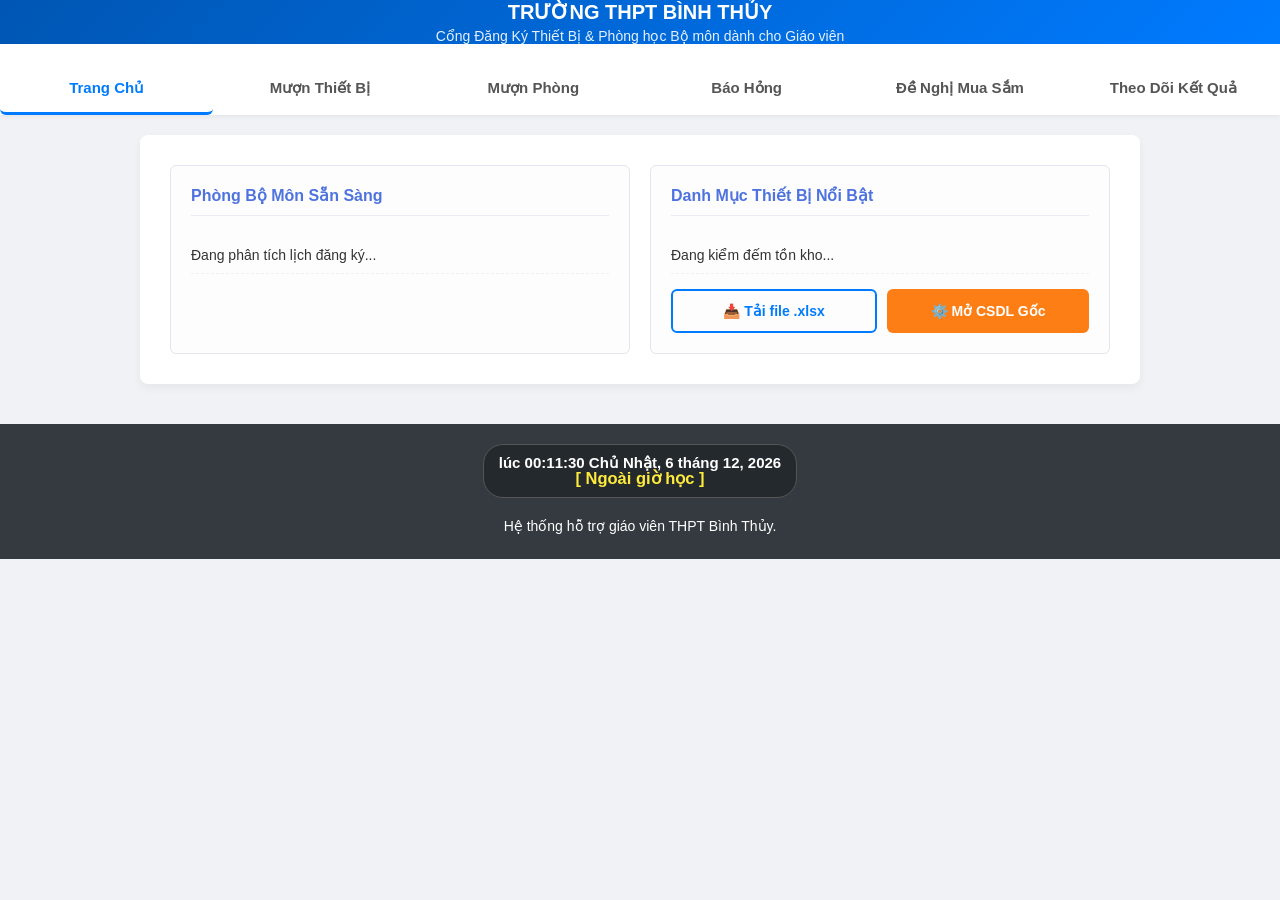
==== commit 0b04ce8c: "Update Admin.html" ====
--- a/Admin.html
+++ b/Admin.html
@@ -34,7 +34,7 @@
     <!-- Trang Chủ & Nhắc việc -->
     <div id="trang-chu" class="tab-content active">
       <div class="status-card" style="border-left: 5px solid #ffc107; margin-bottom: 20px; background-color: #fffbeb;">
-        <h4 style="color: #d39e00;">🔔 TỔNG ĐÀI THÔNG BÁO & NHẮC VIỆC</h4>
+        <h4 style="color: #d39e00;">🔔 THÔNG BÁO & NHẮC VIỆC</h4>
         <ul id="danh-sach-nhac-viec"><li>Đang tải thông báo...</li></ul>
       </div>
       <div class="dashboard-row">
